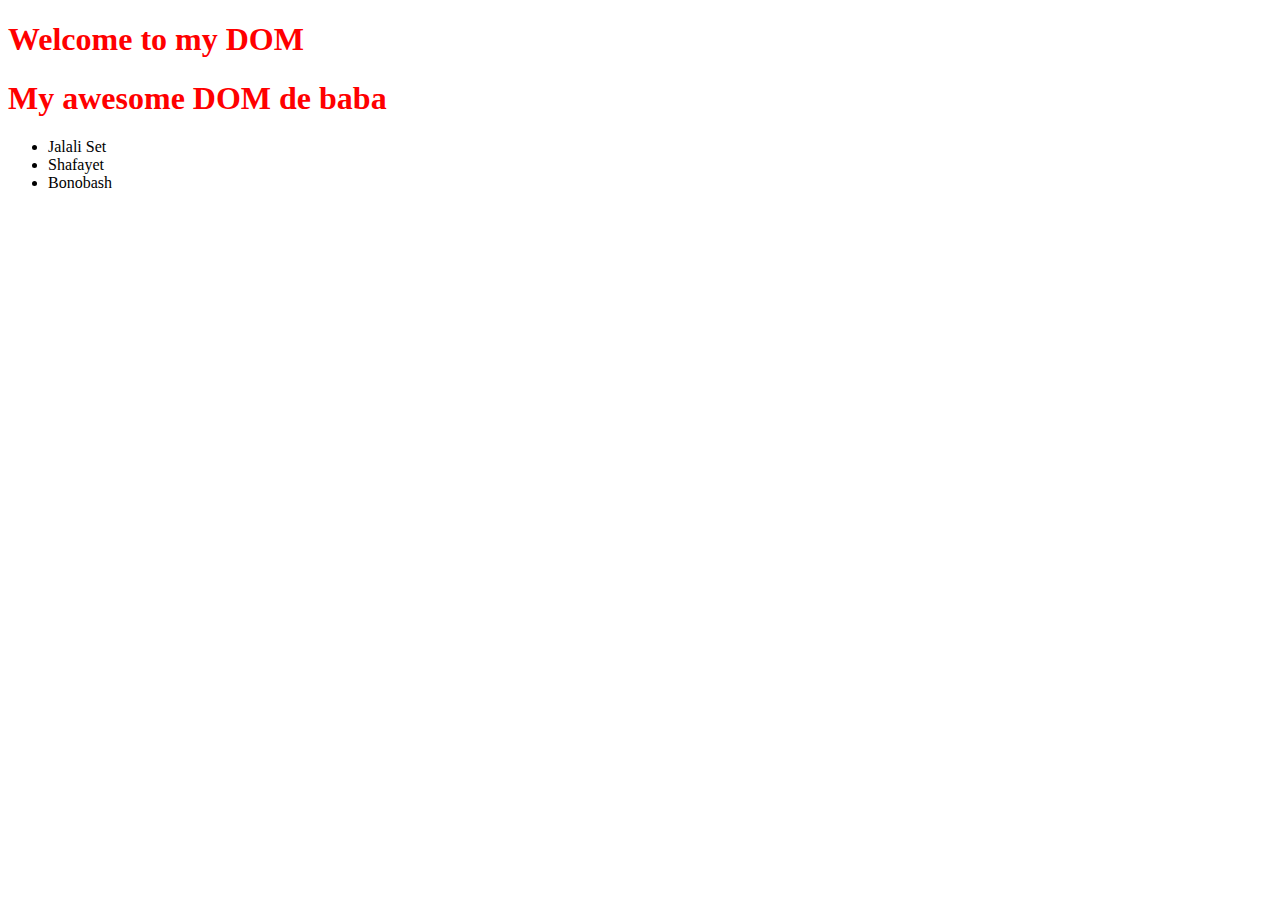
==== index.html @ 3455e6e6 "dom introduction" ====
<!DOCTYPE html>
<html lang="en">

<head>
    <meta charset="UTF-8">
    <meta http-equiv="X-UA-Compatible" content="IE=edge">
    <meta name="viewport" content="width=device-width, initial-scale=1.0">
    <title>Tour of DOM</title>
    <link rel="stylesheet" href="styles/style.css">
</head>

<body>
    <header>
        <h1>Welcome to my DOM</h1>
    </header>
    <main>
        <h1>My awesome DOM de baba</h1>
        <ul>
            <li>Jalali Set</li>
            <li>Shafayet</li>
            <li>Bonobash</li>
        </ul>
    </main>
    <script src="./js/dom.js"></script>
    <script>
        console.log('adding JS inside the HTML file')
    </script>
</body>

</html>
---- styles/style.css ----
h1{
    color: red;
}
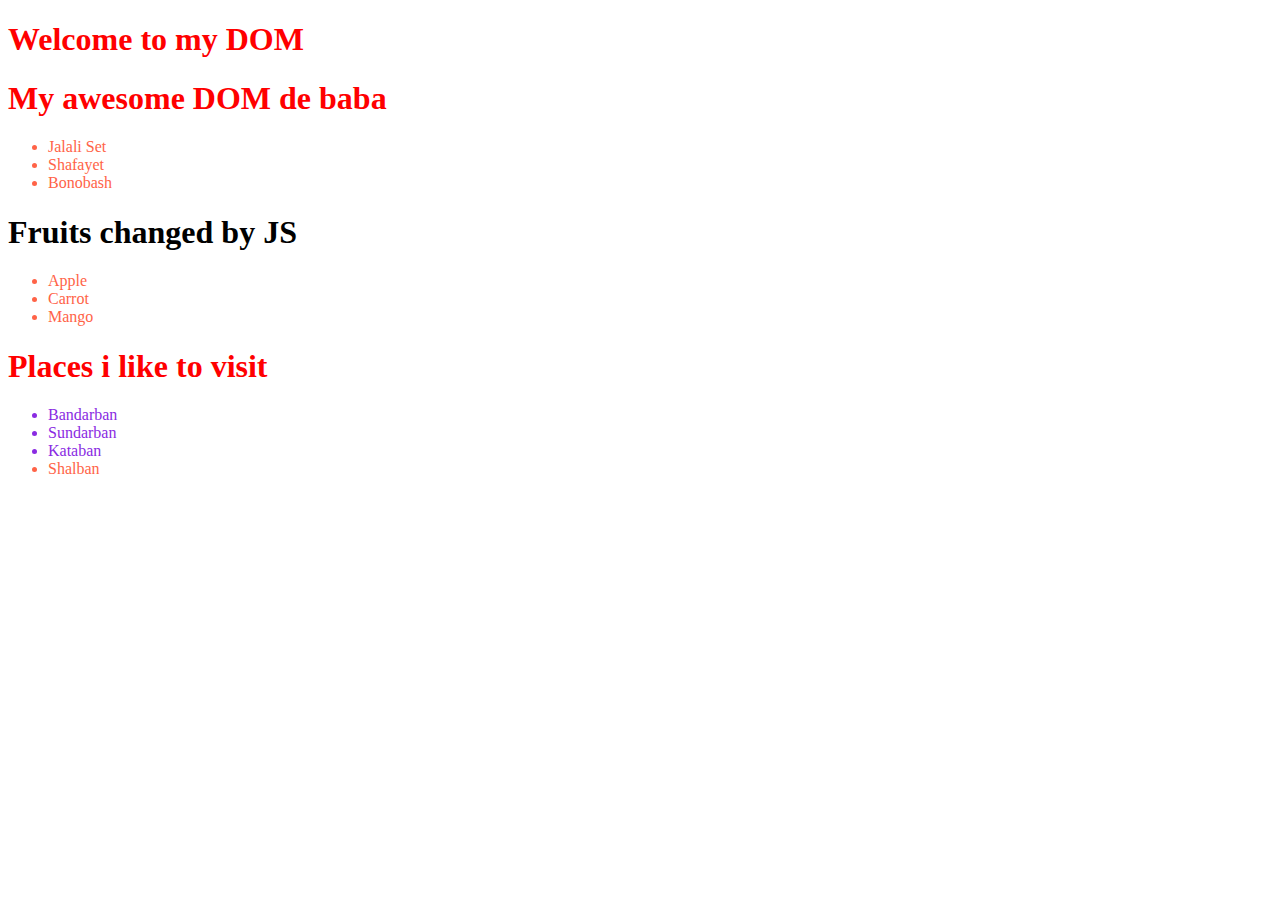
==== commit f9af6cbe: "traversing dom" ====
--- a/index.html
+++ b/index.html
@@ -7,6 +7,19 @@
     <meta name="viewport" content="width=device-width, initial-scale=1.0">
     <title>Tour of DOM</title>
     <link rel="stylesheet" href="styles/style.css">
+    <style>
+        li {
+            color: tomato;
+        }
+
+        #fruits-title {
+            color: black;
+        }
+
+        .important-places {
+            color: blueviolet;
+        }
+    </style>
 </head>
 
 <body>
@@ -20,10 +33,43 @@
             <li>Shafayet</li>
             <li>Bonobash</li>
         </ul>
+        <section>
+            <h1 id="fruits-title">Fruits i like</h1>
+            <ul>
+                <li>Apple</li>
+                <li>Carrot</li>
+                <li>Mango</li>
+            </ul>
+        </section>
+        <section>
+            <h1>Places i like to visit</h1>
+            <ul>
+                <li class="important-places">Bandarban</li>
+                <li class="important-places">Sundarban</li>
+                <li class="important-places">Kataban</li>
+                <li>Shalban</li>
+            </ul>
+        </section>
     </main>
     <script src="./js/dom.js"></script>
     <script>
-        console.log('adding JS inside the HTML file')
+        const liCollection = document.getElementsByTagName('li');
+        for (const li of liCollection) {
+            // console.log(li.innerText);
+        }
+
+        const allHeadings = document.getElementsByTagName('h1');
+        for (const h1 of allHeadings) {
+            // console.log(h1.innerText);
+        }
+
+        const fruitsTitle = document.getElementById('fruits-title')
+        fruitsTitle.innerText = 'Fruits changed by JS'
+
+        const places = document.getElementsByClassName('important-places')
+        for (const place of places) {
+            console.log(place.innerText);
+        }
     </script>
 </body>
 
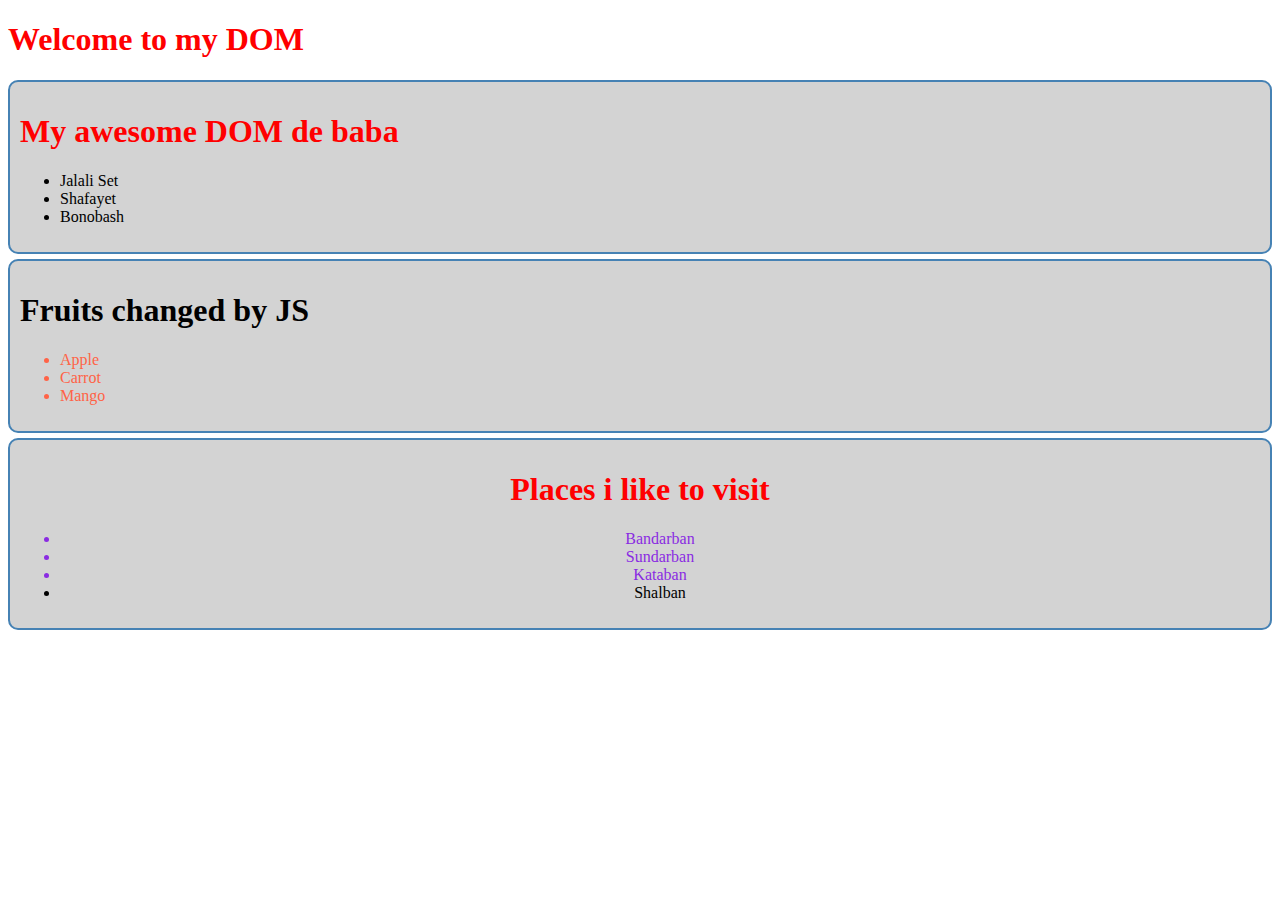
==== commit 51a26681: "styling dom properties" ====
--- a/index.html
+++ b/index.html
@@ -8,7 +8,7 @@
     <title>Tour of DOM</title>
     <link rel="stylesheet" href="styles/style.css">
     <style>
-        li {
+        .fruits-container li {
             color: tomato;
         }
 
@@ -27,13 +27,15 @@
         <h1>Welcome to my DOM</h1>
     </header>
     <main>
-        <h1>My awesome DOM de baba</h1>
-        <ul>
-            <li>Jalali Set</li>
-            <li>Shafayet</li>
-            <li>Bonobash</li>
-        </ul>
         <section>
+            <h1>My awesome DOM de baba</h1>
+            <ul>
+                <li>Jalali Set</li>
+                <li>Shafayet</li>
+                <li>Bonobash</li>
+            </ul>
+        </section>
+        <section class="fruits-container">
             <h1 id="fruits-title">Fruits i like</h1>
             <ul>
                 <li>Apple</li>
@@ -41,7 +43,7 @@
                 <li>Mango</li>
             </ul>
         </section>
-        <section>
+        <section id="places-container" class="large-text">
             <h1>Places i like to visit</h1>
             <ul>
                 <li class="important-places">Bandarban</li>
@@ -52,7 +54,9 @@
         </section>
     </main>
     <script src="./js/dom.js"></script>
+    <script src="./js/styleInJs.js"></script>
     <script>
+        /* option-1: getElementsByTagName */
         const liCollection = document.getElementsByTagName('li');
         for (const li of liCollection) {
             // console.log(li.innerText);
@@ -63,12 +67,23 @@
             // console.log(h1.innerText);
         }
 
+        /* option-2: getElementById(will use most of the time) */
         const fruitsTitle = document.getElementById('fruits-title')
         fruitsTitle.innerText = 'Fruits changed by JS'
 
+        /* option-3: getElementsByClassName */
         const places = document.getElementsByClassName('important-places')
         for (const place of places) {
-            console.log(place.innerText);
+            // console.log(place.innerText);
+        }
+
+        // option-4: querySelector
+        // Will return the first one
+
+        // option-5: querySelectorAll
+        const someLi = document.querySelectorAll('.fruits-container li');
+        for (const li of someLi) {
+            // console.log(li.innerText);
         }
     </script>
 </body>
--- a/styles/style.css
+++ b/styles/style.css
@@ -1,3 +1,11 @@
-h1{
+h1 {
     color: red;
+}
+
+.text-center {
+    text-align: center;
+}
+
+.large-text {
+    font-size: 2em;
 }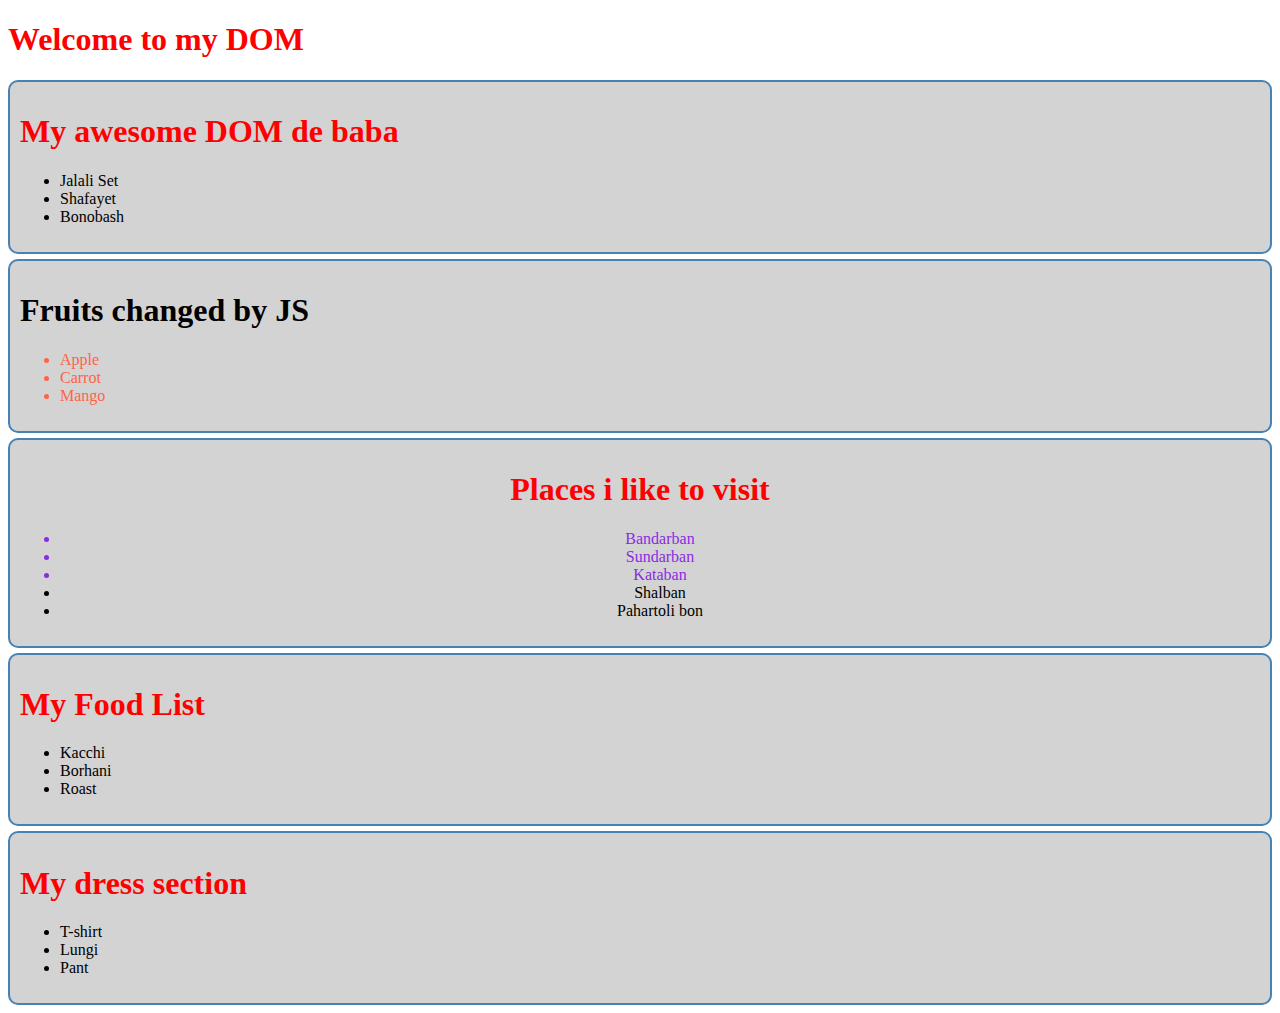
==== commit 9a3d6f74: "created html element using js" ====
--- a/index.html
+++ b/index.html
@@ -26,7 +26,7 @@
     <header>
         <h1>Welcome to my DOM</h1>
     </header>
-    <main>
+    <main id="main-container">
         <section>
             <h1>My awesome DOM de baba</h1>
             <ul>
@@ -45,7 +45,7 @@
         </section>
         <section id="places-container" class="large-text">
             <h1>Places i like to visit</h1>
-            <ul>
+            <ul id="places-list">
                 <li class="important-places">Bandarban</li>
                 <li class="important-places">Sundarban</li>
                 <li class="important-places">Kataban</li>
@@ -54,6 +54,7 @@
         </section>
     </main>
     <script src="./js/dom.js"></script>
+    <script src="./js/append.js"></script>
     <script src="./js/styleInJs.js"></script>
     <script>
         /* option-1: getElementsByTagName */
